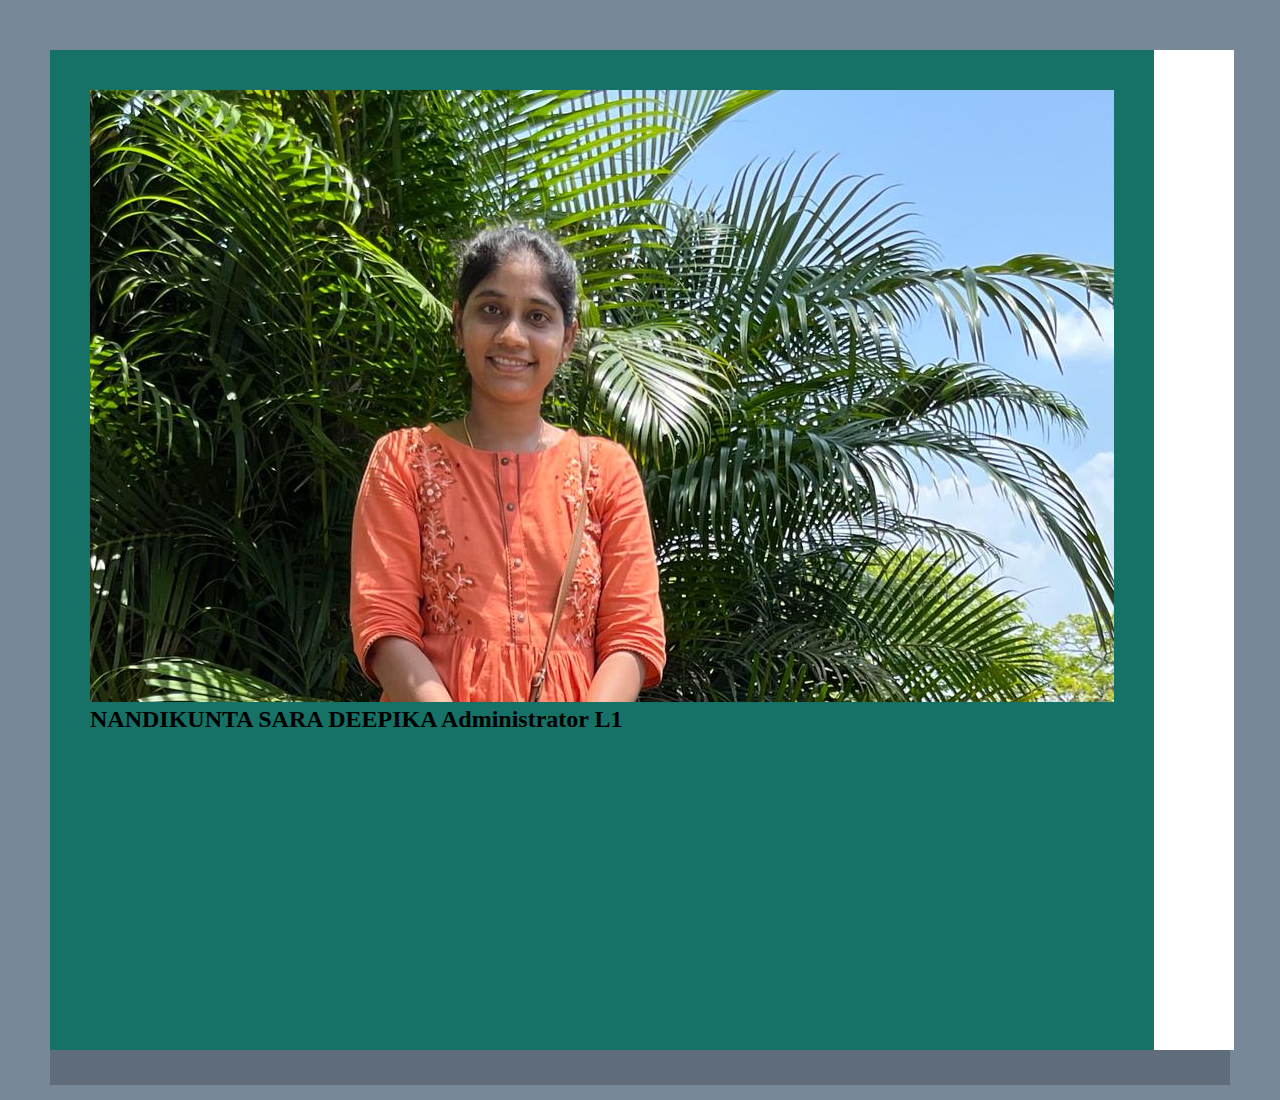
==== index.html @ daf03487 "cv" ====
<!DOCTYPE html>
<html lang="en">
<head>
    <meta charset="UTF-8">
    <meta http-equiv="X-UA-Compatible" content="IE=edge">
    <meta name="viewport" content="width=device-width, initial-scale=1.0">
    <title>CV</title>
    <link href="style.css" rel="stylesheet">
</head>
<body>
    <div class="container">
        <div class="left">
            <div class="profileText">
                <div class="profileImg">
                    <img src="images/logo.jpg" alt="logo">
                </div>
                <h2>NANDIKUNTA SARA DEEPIKA <span>Administrator L1</span></h2>
            </div>
        </div>
        <div class="right"></div>
    </div>
</body>
</html>
---- style.css ----
*{
    margin: 0;
    padding: 0;
    box-sizing: border-box;
    font-family: 'Times New Roman', Times, serif;
}

body{
    background: lightslategray;
    display: flex;
    justify-content: center;
    align-items: center;
    min-height: 100vh;
}
.container{
    position: relative;
    width: 100%;
    min-width: 1000px;
    min-height: 1000px;
    background: #fff;
    margin: 50px;
    display: grid;
    grid-template-columns: 1fr 2fr;
    box-shadow: 0 35px rgba(0,0,0,0.2);

}
.container .left{
    position: relative;
    background: #167266;
    padding: 40px;
}
.container .right{
    position: relative;
    background: #fff;
    padding: 40px;
}
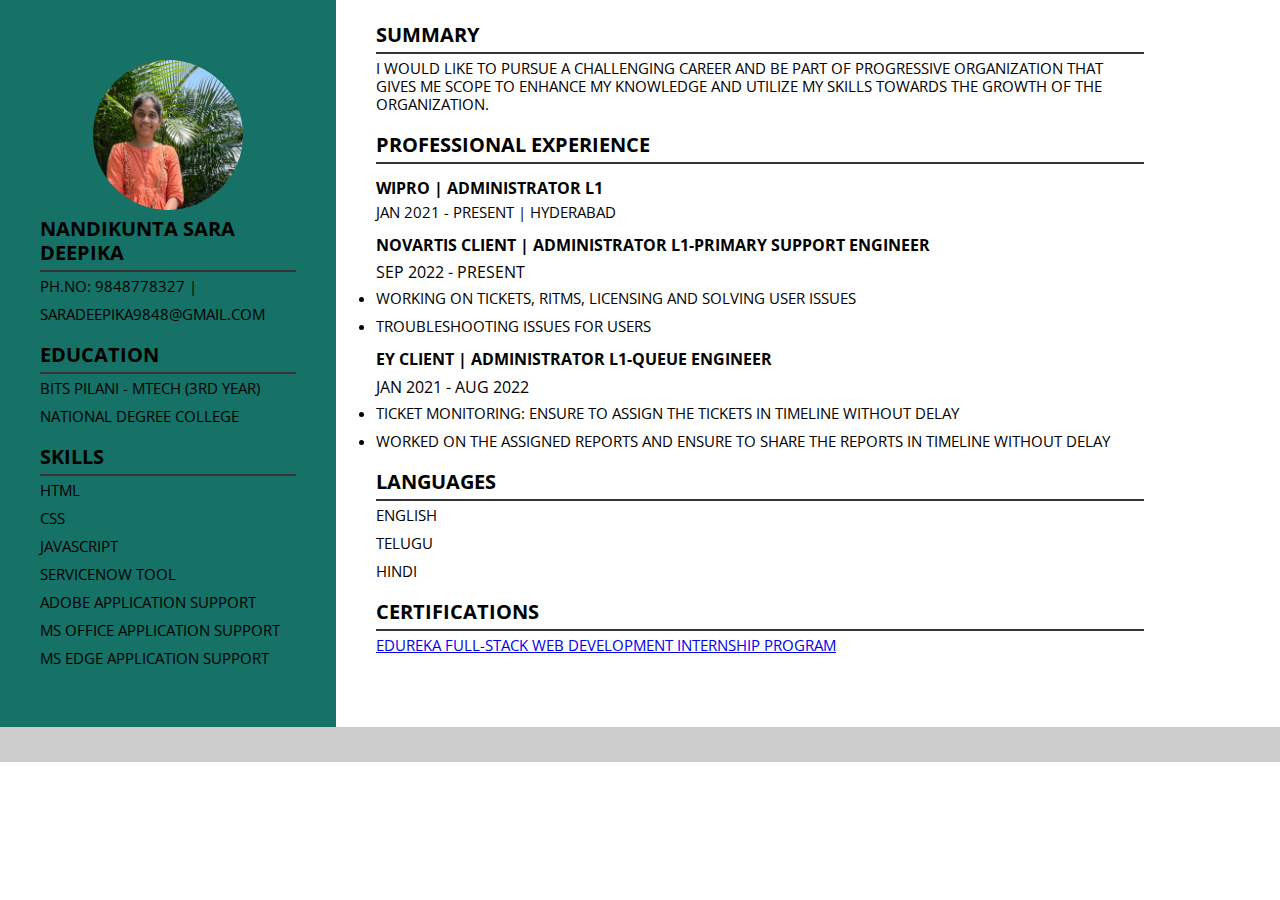
==== commit 39b0c1e1: "deepikacv" ====
--- a/index.html
+++ b/index.html
@@ -1,23 +1,110 @@
 <!DOCTYPE html>
 <html lang="en">
+
 <head>
     <meta charset="UTF-8">
-    <meta http-equiv="X-UA-Compatible" content="IE=edge">
     <meta name="viewport" content="width=device-width, initial-scale=1.0">
-    <title>CV</title>
-    <link href="style.css" rel="stylesheet">
+    <title>CV-NANDIKUNTA SARA DEEPIKA</title>
+    <link rel="stylesheet" href="style.css">
+    
+    <link href="https://fonts.googleapis.com/css2?family=Open+Sans&display=swap" rel="stylesheet">
+    
 </head>
+
 <body>
+
     <div class="container">
         <div class="left">
-            <div class="profileText">
-                <div class="profileImg">
-                    <img src="images/logo.jpg" alt="logo">
-                </div>
-                <h2>NANDIKUNTA SARA DEEPIKA <span>Administrator L1</span></h2>
+            <center><img src="images/logo.jpg" class="d-block w-100" alt="..."></center>
+            <div class="header">
+                <section>
+                    <h2>NANDIKUNTA SARA DEEPIKA</h2>
+                    <ul>
+                        <li>PH.NO: 9848778327 |</li>
+                        <li>SARADEEPIKA9848@GMAIL.COM</li>
+                    </ul>
+                </section>
             </div>
+
+
+            <section>
+                <h2>EDUCATION</h2>
+                <ul>
+                    <li>BITS PILANI - MTECH (3RD YEAR)</li>
+                    <li>NATIONAL DEGREE COLLEGE</li>
+                </ul>
+            </section>
+            <section>
+                <h2>SKILLS</h2>
+                <ul type="square">
+                    <li>HTML</li>
+                    <li>CSS</li>
+                    <li>JAVASCRIPT</li>
+                    <li> SERVICENOW TOOL</li>
+                    <li>ADOBE APPLICATION SUPPORT </li>
+                    <li>MS OFFICE  APPLICATION SUPPORT</li>
+                    <li>MS EDGE  APPLICATION SUPPORT</li>
+                    <li></li>
+                </ul>
+            </section>
+            <!--<section>
+                <h2>Certifications</h2>
+                <ul>
+
+                    <a href="https://www.edureka.co/lms/certificate/2bd0631d900b5ee926af855471c65f99">
+                        <li>Edureka Internship certificate</li>
+                    </a>
+                </ul>
+            </section> -->
         </div>
-        <div class="right"></div>
+        <div class="right">
+
+            <section class="summary">
+                <h2>SUMMARY</h2>
+                <ul>
+                    <li>I WOULD LIKE TO PURSUE A CHALLENGING CAREER AND BE PART OF PROGRESSIVE ORGANIZATION THAT GIVES ME SCOPE TO ENHANCE MY KNOWLEDGE AND UTILIZE MY SKILLS TOWARDS THE GROWTH OF THE ORGANIZATION.</li>
+                </ul>
+            </section>
+
+            
+            <section>
+                <h2>PROFESSIONAL EXPERIENCE </h2>
+                <h3>WIPRO | ADMINISTRATOR L1 </h3>
+                <ul>
+                    <li>JAN 2021 - PRESENT | HYDERABAD</li>
+                    
+                </ul>
+                
+                <h3>NOVARTIS CLIENT | ADMINISTRATOR L1-PRIMARY SUPPORT ENGINEER</h3>
+                <p>SEP 2022 - PRESENT</p>
+                <li> WORKING ON TICKETS, RITMS, LICENSING AND SOLVING USER ISSUES</li>
+                <li>TROUBLESHOOTING ISSUES FOR USERS </li>
+                <h3>EY CLIENT | ADMINISTRATOR L1-QUEUE ENGINEER</h3>
+                <p>JAN 2021 - AUG 2022</p>
+                <li>TICKET MONITORING: ENSURE TO ASSIGN THE TICKETS IN TIMELINE WITHOUT DELAY</li>
+                <li>WORKED ON THE ASSIGNED REPORTS AND ENSURE TO SHARE THE REPORTS IN TIMELINE WITHOUT DELAY</li>
+            </section>
+            <section>
+                <h2>LANGUAGES</h2>
+                <ul type="square">
+                    <li>ENGLISH</li>
+                    <li>TELUGU</li>
+                    <li>HINDI</li>               
+                </ul>
+            </section>
+            <section>
+                <h2>CERTIFICATIONS</h2>
+                <ul>
+
+                    <a href="https://www.edureka.co/lms/certificate/2bd0631d900b5ee926af855471c65f99">
+                        <li>EDUREKA FULL-STACK WEB DEVELOPMENT INTERNSHIP PROGRAM</li>
+                    </a>
+                </ul>
+            </section>
+        </div>
     </div>
+    </div>
+    <script src="script.js"></script>
 </body>
+
 </html>--- a/style.css
+++ b/style.css
@@ -1,36 +1,125 @@
-*{
-    margin: 0;
-    padding: 0;
-    box-sizing: border-box;
-    font-family: 'Times New Roman', Times, serif;
-}
-
-body{
-    background: lightslategray;
+body { 
+    display: relative;
+    font-family: 'Open Sans', sans-serif;   
+    line-height: 1.2;    
+    margin: 0;    
+    padding: 0; 
+    
+} 
+ul,p,h1,h2,h3,h4,h5,p {
+    margin:0px;
+    padding:0px;
+}    
+header { 
+    
+    max-width: auto;
+    height:120px;
+    text-align: center; 
+    background: #167266;
+    justify-content: center;
+    
+}    
+.container { 
+    
+    /*max-width: 900px; 
+    margin: 0 auto; 
+    padding: 20px; */
+    position: relative;
+    align-content: center;
+    /*justify-content: center;*/
+    width: 100%;
+    min-width: 100%;
+    min-height: 100%;
+    background: #fff;
+    margin: 0 auto;
     display: flex;
-    justify-content: center;
-    align-items: center;
-    min-height: 100vh;
-}
-.container{
-    position: relative;
-    width: 100%;
-    min-width: 1000px;
-    min-height: 1000px;
-    background: #fff;
-    margin: 50px;
-    display: grid;
     grid-template-columns: 1fr 2fr;
     box-shadow: 0 35px rgba(0,0,0,0.2);
 
-}
+
+} 
+
 .container .left{
+    max-width: 20%;
     position: relative;
     background: #167266;
     padding: 40px;
 }
+
+.container .left img { 
+    object-fit: cover;
+    border-radius: 50%;
+    width: 150px;    
+    height: 150px;    
+    margin-top: 20px; 
+    
+}  
+
 .container .right{
+    display: inline-block;
+    max-width: 60%;
     position: relative;
     background: #fff;
-    padding: 40px;
-}+    padding: 20px 40px;
+}
+
+ /*.right .summary h2{
+    background: #167266;
+    justify-content: center;
+ }*/ 
+
+    
+h1 { 
+    
+   margin-bottom: 10px; 
+    
+} 
+    
+   
+section { 
+        margin-bottom: 20px;     
+} 
+    
+
+    
+h2 { 
+    border-bottom: 2px solid #333; 
+    padding-bottom: 5px; 
+} 
+    
+    
+    
+ul { 
+    list-style: none; 
+    padding: 0; 
+    
+} 
+    
+
+    
+li {     
+    margin-bottom: 10px; 
+    font-size:15px;
+    line-height: 1.2;
+   
+} 
+h1,h2 {
+    margin: 3px 0px;
+    font-size:20px;
+   
+}
+h3{
+    font-size:16px;
+    margin-bottom: 5px;
+    margin-top: 15px;
+}
+p{
+    margin-bottom: 5px;
+    line-height: 1.5;
+    
+}
+h2{
+    margin-bottom: 5px;
+}
+  
+     